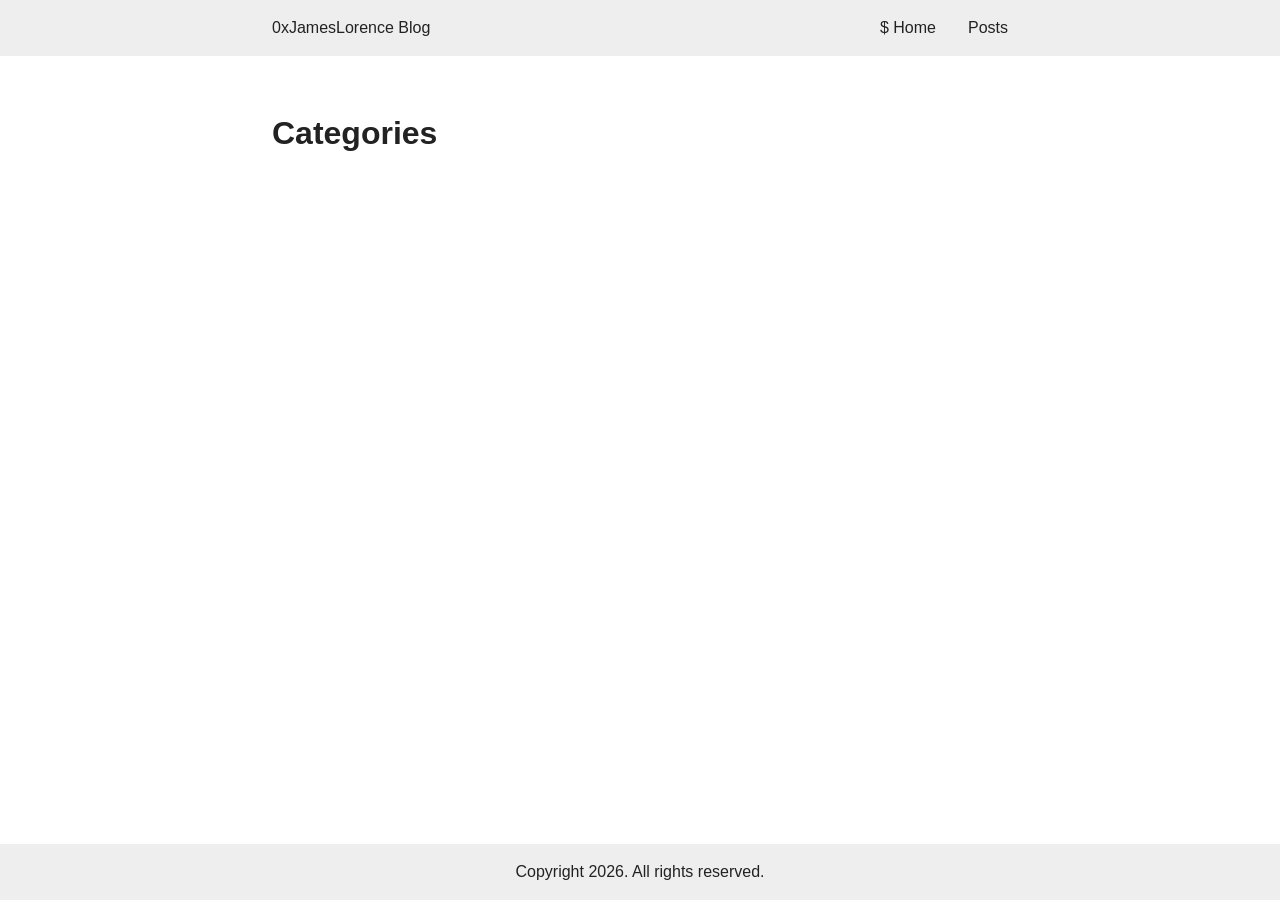
==== categories/index.html @ a94fee96 "init commit" ====
<!doctype html>
<html
  lang="en-us"
  dir="ltr"
>
  <head><script src="/livereload.js?mindelay=10&amp;v=2&amp;port=1313&amp;path=livereload" data-no-instant defer></script>
    <meta charset="utf-8">
<meta name="mobile-web-app-capable" content="yes">
<meta name="viewport" content="width=device-width, initial-scale=1, initial-scale = 1.0, shrink-to-fit=no">
<title>Categories | 0xJamesLorence Blog</title>
    <link rel="stylesheet" href="/css/vars.css">
    <link rel="stylesheet" href="/css/syntax.css">
    <link rel="stylesheet" href="/css/main.css">
    <link rel="stylesheet" href="/css/nav.css">




  </head>
  <body>
    <header>
  <nav class="navbar">
    <p>0xJamesLorence Blog</p>
    <label for="dropdown">
      <svg height="20" fill="currentColor" xmlns="http://www.w3.org/2000/svg" viewBox="0 0 640 640">
        <title>Menu</title>
        <path d="M96 160C96 142.3 110.3 128 128 128L512 128C529.7 128 544 142.3 544 160C544 177.7 529.7 192 512 192L128 192C110.3 192 96 177.7 96 160zM96 320C96 302.3 110.3 288 128 288L512 288C529.7 288 544 302.3 544 320C544 337.7 529.7 352 512 352L128 352C110.3 352 96 337.7 96 320zM544 480C544 497.7 529.7 512 512 512L128 512C110.3 512 96 497.7 96 480C96 462.3 110.3 448 128 448L512 448C529.7 448 544 462.3 544 480z"/>
      </svg>
    </label>
    <input type="checkbox" id="dropdown" checked/>
    <ul>
        <li>
          <a href="/">$ Home</a>
        </li>
        <li>
          <a href="/posts/">Posts</a>
        </li>
    </ul>
  </nav>

</header>
    <main>
  <h1>Categories</h1>
  
  <ul>
    
  </ul>
</main>
    <footer><div class="footer-content">
  <p>Copyright 2026. All rights reserved.</p>
</div>
</footer>
  </body>
  <style>
    body {
      background-image: url("/images/itachi.jpg");
      background-size: cover;
      background-position: center;
      background-attachment: fixed;
      background-repeat: no-repeat;
      background-blend-mode: overlay;
    }
  </style>
</html>
---- css/vars.css ----
:root {
  color-scheme: light dark;

  --bg1: light-dark(white, #222);
  --bg2: light-dark(#eee, #111);
  --bg3: light-dark(#ddd, black);
  --fg2: light-dark(#888, #888);
  --fg1: light-dark(#222, #ddd);
  --link: light-dark(#79d, #9bf);
}
---- css/syntax.css ----
/* Modified version of:
 * hugo gen chromastyles --style=algol_nu */

/* LineLink */ .chroma .lnlinks { outline:none;text-decoration:none;color:inherit }
/* LineTableTD */ .chroma .lntd { vertical-align:top;padding:0;margin:0;border:0; }
/* LineTable */ .chroma .lntable { border-spacing:0;padding:0;margin:0;border:0; }
/* LineHighlight */ .chroma .hl { background-color:var(--bg2) }
/* LineNumbersTable */ .chroma .lnt { white-space:pre;-webkit-user-select:none;user-select:none;margin-right:0.4em;padding:0 0.4em 0 0.4em;color:#7f7f7f }
/* LineNumbers */ .chroma .ln { white-space:pre;-webkit-user-select:none;user-select:none;margin-right:0.4em;padding:0 0.4em 0 0.4em;color:#7f7f7f }
/* Line */ .chroma .line { display:flex; }
/* Keyword */ .chroma .k { font-weight:bold }
/* KeywordConstant */ .chroma .kc { font-weight:bold }
/* KeywordDeclaration */ .chroma .kd { font-weight:bold;font-style:italic }
/* KeywordNamespace */ .chroma .kn { font-weight:bold }
/* KeywordPseudo */ .chroma .kp { font-weight:bold }
/* KeywordReserved */ .chroma .kr { font-weight:bold }
/* KeywordType */ .chroma .kt { font-weight:bold }
/* NameClass */ .chroma .nc { color:var(--fg2);font-weight:bold;font-style:italic }
/* NameConstant */ .chroma .no { color:var(--fg2);font-weight:bold;font-style:italic }
/* NameNamespace */ .chroma .nn { color:var(--fg2);font-weight:bold;font-style:italic }
/* NameBuiltin */ .chroma .nb { font-weight:bold;font-style:italic }
/* NameBuiltinPseudo */ .chroma .bp { font-weight:bold;font-style:italic }
/* NameVariable */ .chroma .nv { color:var(--fg2);font-weight:bold;font-style:italic }
/* NameVariableClass */ .chroma .vc { color:var(--fg2);font-weight:bold;font-style:italic }
/* NameVariableGlobal */ .chroma .vg { color:var(--fg2);font-weight:bold;font-style:italic }
/* NameVariableInstance */ .chroma .vi { color:var(--fg2);font-weight:bold;font-style:italic }
/* NameVariableMagic */ .chroma .vm { color:var(--fg2);font-weight:bold;font-style:italic }
/* NameFunction */ .chroma .nf { color:var(--fg2);font-weight:bold;font-style:italic }
/* NameFunctionMagic */ .chroma .fm { color:var(--fg2);font-weight:bold;font-style:italic }
/* LiteralString */ .chroma .s { color:var(--fg2);font-style:italic }
/* LiteralStringAffix */ .chroma .sa { color:var(--fg2);font-style:italic }
/* LiteralStringBacktick */ .chroma .sb { color:var(--fg2);font-style:italic }
/* LiteralStringChar */ .chroma .sc { color:var(--fg2);font-style:italic }
/* LiteralStringDelimiter */ .chroma .dl { color:var(--fg2);font-style:italic }
/* LiteralStringDoc */ .chroma .sd { color:var(--fg2);font-style:italic }
/* LiteralStringDouble */ .chroma .s2 { color:var(--fg2);font-style:italic }
/* LiteralStringEscape */ .chroma .se { color:var(--fg2);font-style:italic }
/* LiteralStringHeredoc */ .chroma .sh { color:var(--fg2);font-style:italic }
/* LiteralStringInterpol */ .chroma .si { color:var(--fg2);font-style:italic }
/* LiteralStringOther */ .chroma .sx { color:var(--fg2);font-style:italic }
/* LiteralStringRegex */ .chroma .sr { color:var(--fg2);font-style:italic }
/* LiteralStringSingle */ .chroma .s1 { color:var(--fg2);font-style:italic }
/* LiteralStringSymbol */ .chroma .ss { color:var(--fg2);font-style:italic }
/* OperatorWord */ .chroma .ow { font-weight:bold }
/* Comment */ .chroma .c { color:var(--fg2);font-style:italic }
/* CommentHashbang */ .chroma .ch { color:var(--fg2);font-style:italic }
/* CommentMultiline */ .chroma .cm { color:var(--fg2);font-style:italic }
/* CommentSingle */ .chroma .c1 { color:var(--fg2);font-style:italic }
/* CommentSpecial */ .chroma .cs { color:var(--fg2);font-weight:bold }
/* CommentPreproc */ .chroma .cp { color:var(--fg2);font-weight:bold }
/* CommentPreprocFile */ .chroma .cpf { color:var(--fg2);font-weight:bold }
---- css/main.css ----
/* @import url("vars.css"); */

body {
  display: flex;
  min-height: 100dvh;
  flex-direction: column;
  margin: 0;

  background-color: var(--bg1);
  color: var(--fg1);
  font-family: sans-serif;
  line-height: 1.5;

  -webkit-text-size-adjust: none;
  text-size-adjust: none;

  background-image: url("\jameslorenceblogs\themes\nojs\images\kaws.jpg");
    background-size: cover;
    background-position: center;
    background-repeat: no-repeat;
    background-attachment: fixed;
}

header,
footer,
thead,
pre,
code {
  background-color: var(--bg2);
}

.navbar,
main,
.footer-content {
  width: 100%;
  max-width: 800px;
  margin: 0 auto;
  padding-left: 2em;
  padding-right: 2em;
  box-sizing: border-box;
}

main {
  flex: 1;
  padding-top: 2em;
  padding-bottom: 2em;
}

.footer-content {
  display: flex;
  align-items: center;
  justify-content: center;
}

article {
  margin-top: 2em;
}

article:not(:last-of-type) {
  padding-bottom: 2em;
  border-bottom: solid 1px var(--fg2);
}

.metadata {
  margin: 1em 0;
}

.tags {
  list-style: none;
  display: inline-flex;
  gap: 0.5em;
  margin: 0;
  padding: 0;
}

.tags a {
  color: var(--fg2);
  text-decoration: none;
}

:is(h1, h2, h3, h4, h5, h6) .anchor {
  visibility: hidden;
}

:is(h1, h2, h3, h4, h5, h6):hover .anchor {
  visibility: visible;
}

p,
li {
  text-align: justify;
  hyphens: auto;
}

a {
  color: var(--link);
  text-decoration: none;
}

a:hover {
  text-decoration: underline;
}

pre code {
  padding: 0;
}

code {
  padding: 0.2em 0.3em;
}

table {
  border-collapse: collapse;
  width: 100%;
}

td,
th {
  border: solid 1px;
}

td,
th,
pre {
  padding: 1em;
}

pre,
.katex {
  overflow: auto;
}

figure {
  margin: 0;
}

img {
  width: 100%;
}

figcaption {
  margin-top: 1em;
  color: var(--fg2);
  text-align: center;
}
---- css/nav.css ----
/* @import url("vars.css"); */

.navbar {
  display: flex;
  align-items: center;
  position: relative;
  background: inherit;
}

.navbar input[type="checkbox"],
.navbar label[for="dropdown"] {
  margin-left: auto;
  display: none;
}

.navbar label[for="dropdown"] svg {
  display: block;
}

.navbar ul {
  display: flex;
  list-style: none;
  margin: 0 -1em 0 auto;
  padding: 0;
  background: inherit;
  text-align: center;
}

.navbar ul a {
  display: block;
  padding: 1em;
  color: inherit;
  text-decoration: none;
}

.navbar ul .active {
  border-bottom: solid 2px;
}

.navbar ul a:hover {
  background-color: var(--bg3);
  text-decoration: none;
}

@media screen and (max-width: 600px) {
  .navbar label[for="dropdown"] {
    display: block;
  }

  .navbar ul {
    position: absolute;
    top: 100%;
    right: 0;
    margin: 0;
    flex-direction: column;
  }
  
  .navbar ul .active {
    border: none;
    background-color: var(--bg3);
  }

  .navbar ul a {
    padding: 1em 2em;
  }

  .navbar:has(input[type="checkbox"]:checked) ul {
    display: none;
  }
}
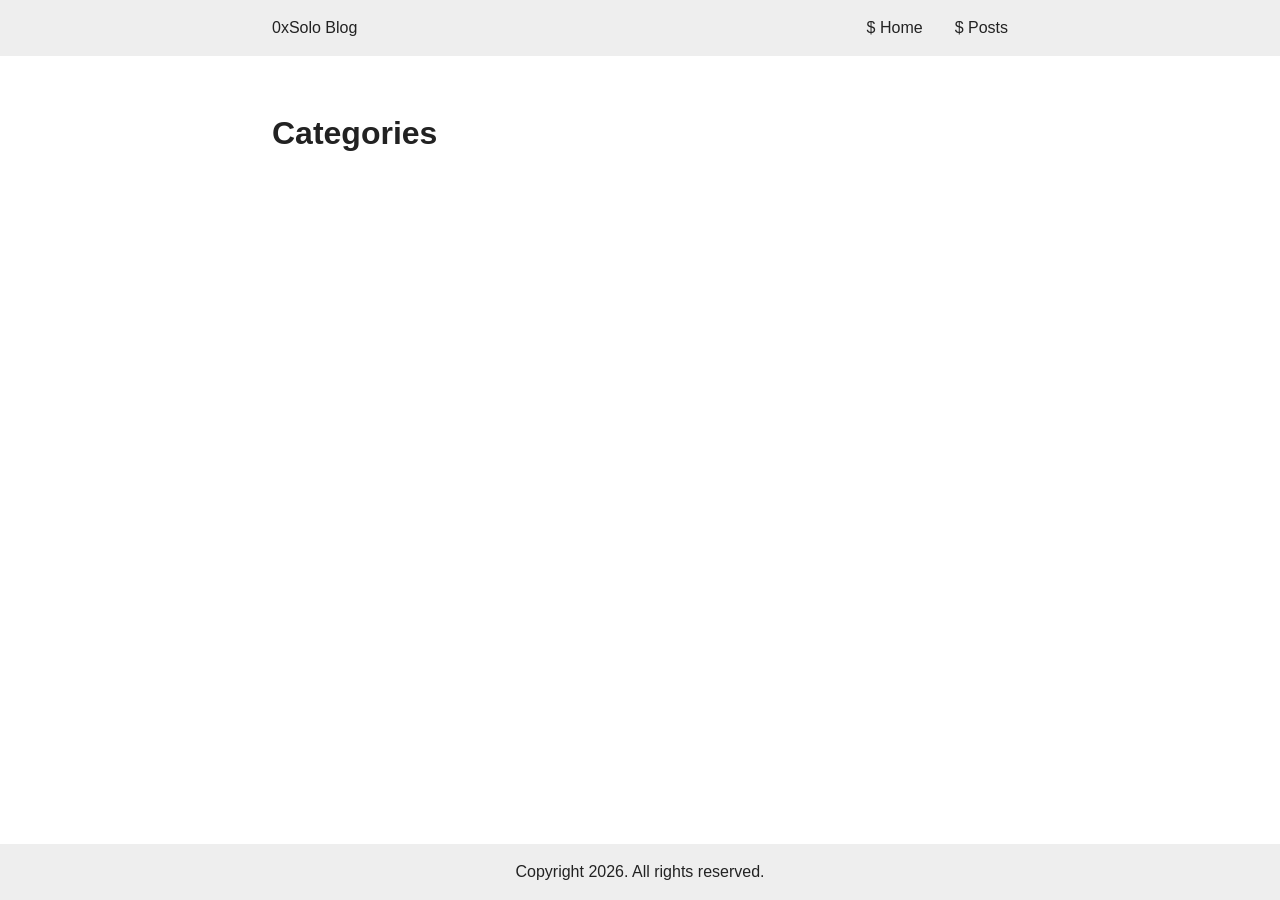
==== commit 0144f77d: "init commit" ====
--- a/categories/index.html
+++ b/categories/index.html
@@ -3,11 +3,11 @@
   lang="en-us"
   dir="ltr"
 >
-  <head><script src="/livereload.js?mindelay=10&amp;v=2&amp;port=1313&amp;path=livereload" data-no-instant defer></script>
+  <head>
     <meta charset="utf-8">
 <meta name="mobile-web-app-capable" content="yes">
 <meta name="viewport" content="width=device-width, initial-scale=1, initial-scale = 1.0, shrink-to-fit=no">
-<title>Categories | 0xJamesLorence Blog</title>
+<title>Categories | 0xSolo Blog</title>
     <link rel="stylesheet" href="/css/vars.css">
     <link rel="stylesheet" href="/css/syntax.css">
     <link rel="stylesheet" href="/css/main.css">
@@ -20,7 +20,7 @@
   <body>
     <header>
   <nav class="navbar">
-    <p>0xJamesLorence Blog</p>
+    <p>0xSolo Blog</p>
     <label for="dropdown">
       <svg height="20" fill="currentColor" xmlns="http://www.w3.org/2000/svg" viewBox="0 0 640 640">
         <title>Menu</title>
@@ -33,7 +33,7 @@
           <a href="/">$ Home</a>
         </li>
         <li>
-          <a href="/posts/">Posts</a>
+          <a href="/posts/">$ Posts</a>
         </li>
     </ul>
   </nav>
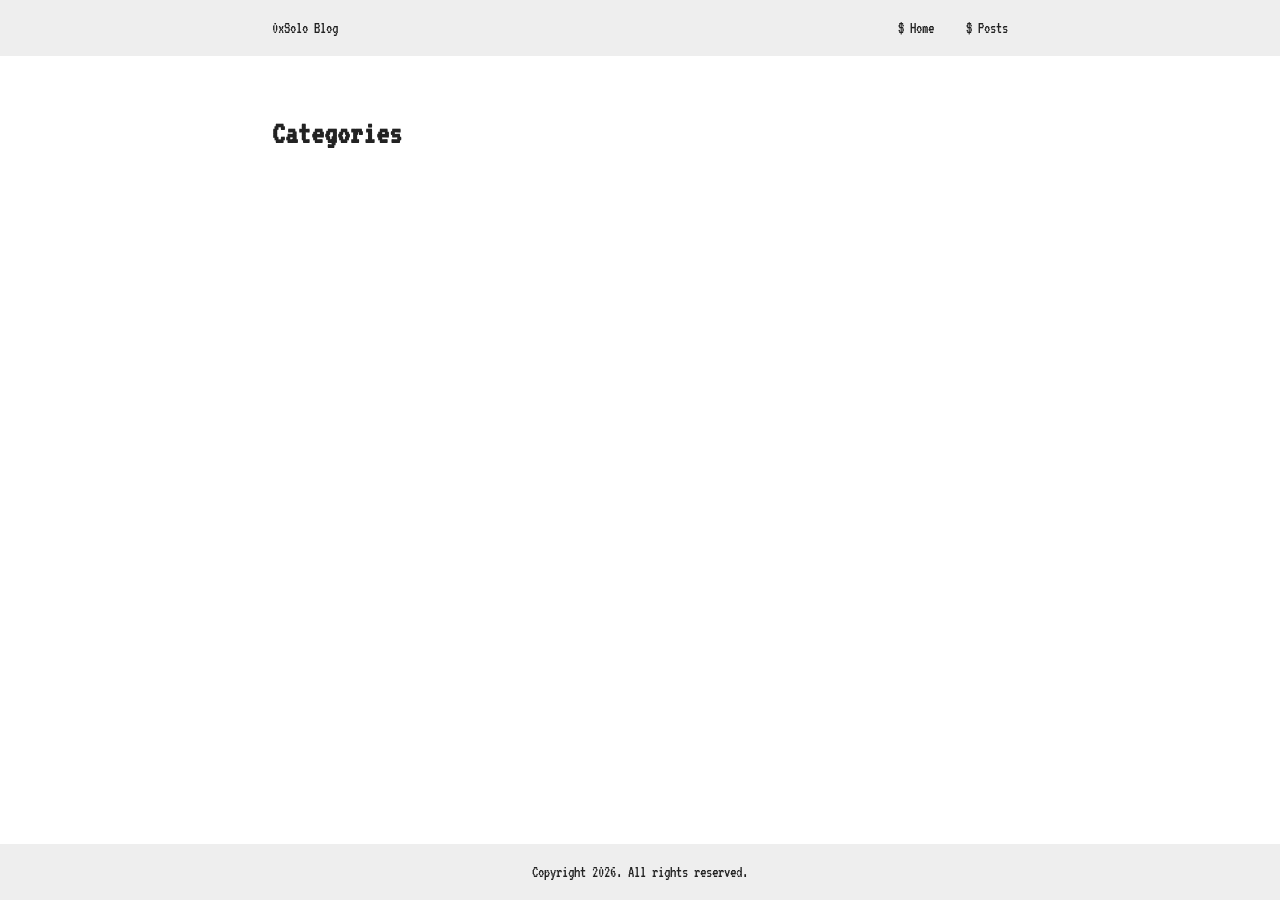
==== commit 19c88219: "init commit" ====
--- a/categories/index.html
+++ b/categories/index.html
@@ -4,6 +4,10 @@
   dir="ltr"
 >
   <head>
+    <link
+      href="https://fonts.googleapis.com/css2?family=VT323&display=swap"
+      rel="stylesheet"
+    />
     <meta charset="utf-8">
 <meta name="mobile-web-app-capable" content="yes">
 <meta name="viewport" content="width=device-width, initial-scale=1, initial-scale = 1.0, shrink-to-fit=no">
--- a/css/main.css
+++ b/css/main.css
@@ -8,17 +8,12 @@
 
   background-color: var(--bg1);
   color: var(--fg1);
-  font-family: sans-serif;
   line-height: 1.5;
-
+  font-family: "VT323", monospace;
   -webkit-text-size-adjust: none;
   text-size-adjust: none;
 
-  background-image: url("\jameslorenceblogs\themes\nojs\images\kaws.jpg");
-    background-size: cover;
-    background-position: center;
-    background-repeat: no-repeat;
-    background-attachment: fixed;
+
 }
 
 header,
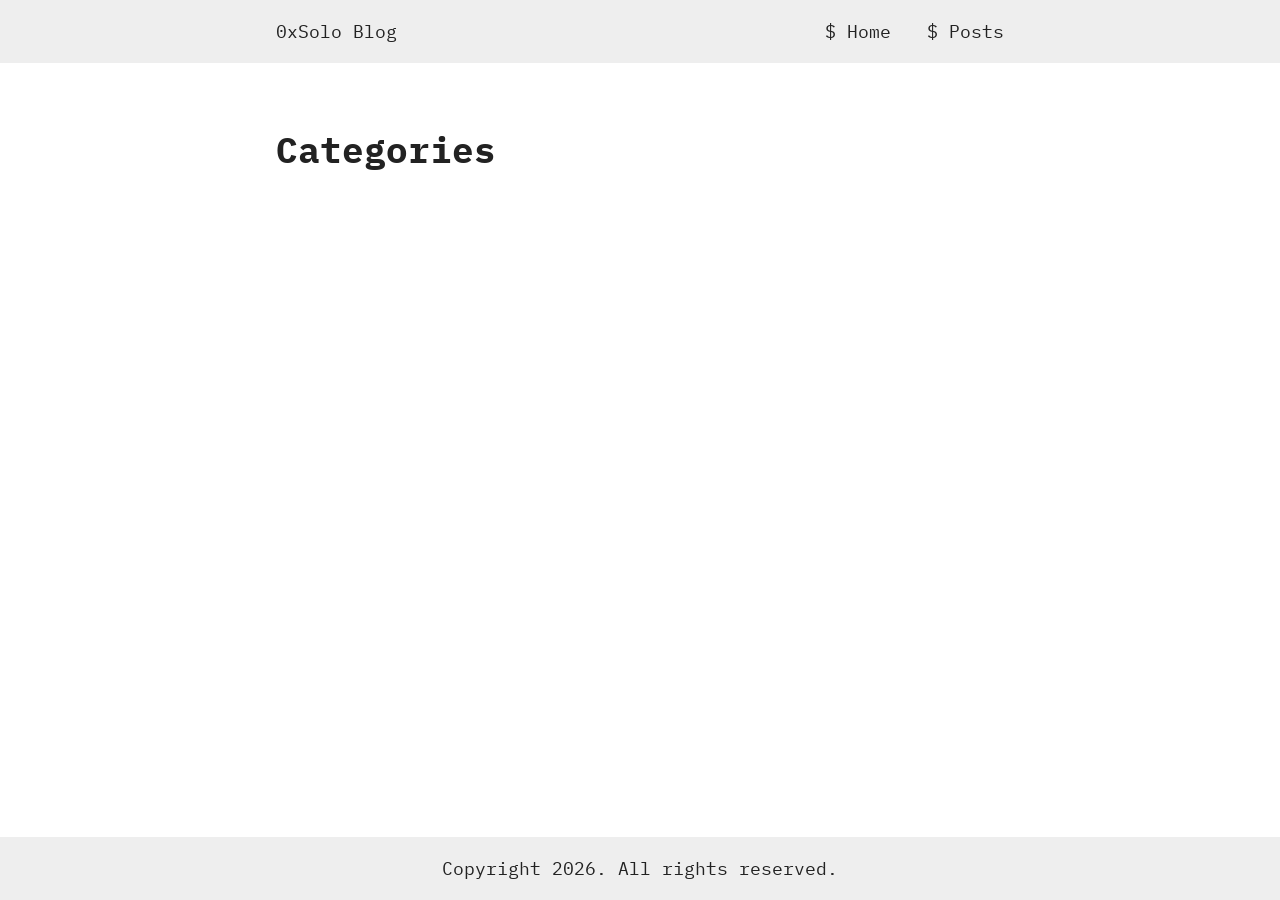
==== commit 4601e7c6: "init commit" ====
--- a/categories/index.html
+++ b/categories/index.html
@@ -5,7 +5,7 @@
 >
   <head>
     <link
-      href="https://fonts.googleapis.com/css2?family=VT323&display=swap"
+      href="https://fonts.googleapis.com/css2?family=IBM+Plex+Mono&display=swap"
       rel="stylesheet"
     />
     <meta charset="utf-8">
--- a/css/main.css
+++ b/css/main.css
@@ -9,7 +9,8 @@
   background-color: var(--bg1);
   color: var(--fg1);
   line-height: 1.5;
-  font-family: "VT323", monospace;
+  font-family: "IBM Plex Mono", monospace;
+  font-size: 18px;
   -webkit-text-size-adjust: none;
   text-size-adjust: none;
 
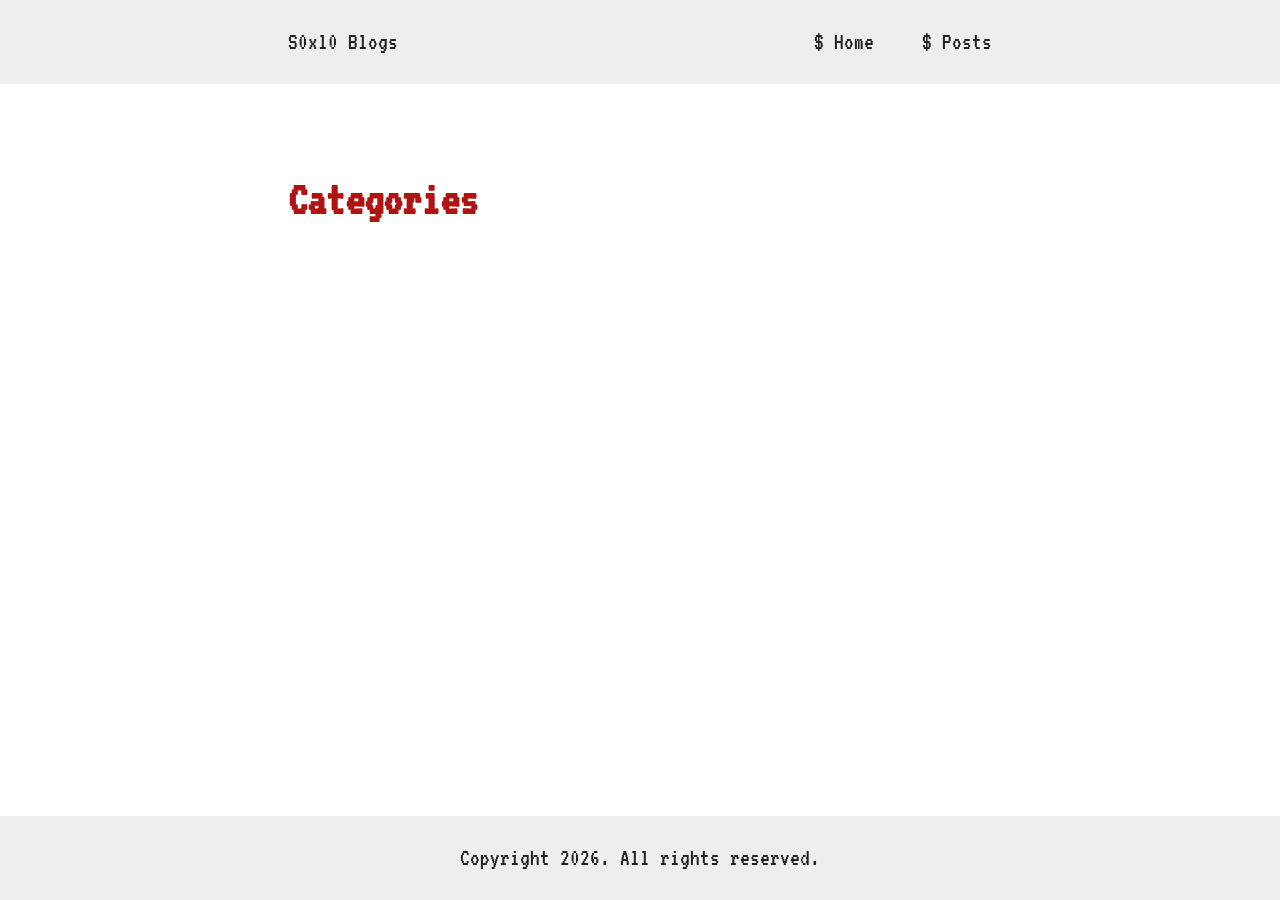
==== commit a3f36421: "init commit" ====
--- a/categories/index.html
+++ b/categories/index.html
@@ -5,13 +5,13 @@
 >
   <head>
     <link
-      href="https://fonts.googleapis.com/css2?family=IBM+Plex+Mono&display=swap"
+      href="https://fonts.googleapis.com/css2?family=VT323&display=swap"
       rel="stylesheet"
     />
     <meta charset="utf-8">
 <meta name="mobile-web-app-capable" content="yes">
 <meta name="viewport" content="width=device-width, initial-scale=1, initial-scale = 1.0, shrink-to-fit=no">
-<title>Categories | 0xSolo Blog</title>
+<title>Categories | S0xl0 Blogs</title>
     <link rel="stylesheet" href="/css/vars.css">
     <link rel="stylesheet" href="/css/syntax.css">
     <link rel="stylesheet" href="/css/main.css">
@@ -24,7 +24,7 @@
   <body>
     <header>
   <nav class="navbar">
-    <p>0xSolo Blog</p>
+    <p>S0xl0 Blogs</p>
     <label for="dropdown">
       <svg height="20" fill="currentColor" xmlns="http://www.w3.org/2000/svg" viewBox="0 0 640 640">
         <title>Menu</title>
--- a/css/main.css
+++ b/css/main.css
@@ -9,12 +9,22 @@
   background-color: var(--bg1);
   color: var(--fg1);
   line-height: 1.5;
-  font-family: "IBM Plex Mono", monospace;
-  font-size: 18px;
+  font-family: "VT323", monospace;
+  font-size: 24px;
   -webkit-text-size-adjust: none;
   text-size-adjust: none;
 
 
+}
+
+main h1, h2, strong
+ {
+  color: #af1313;
+}
+
+main h3, em
+{
+color: #9b80c7;
 }
 
 header,
@@ -139,3 +149,4 @@
   color: var(--fg2);
   text-align: center;
 }
+
